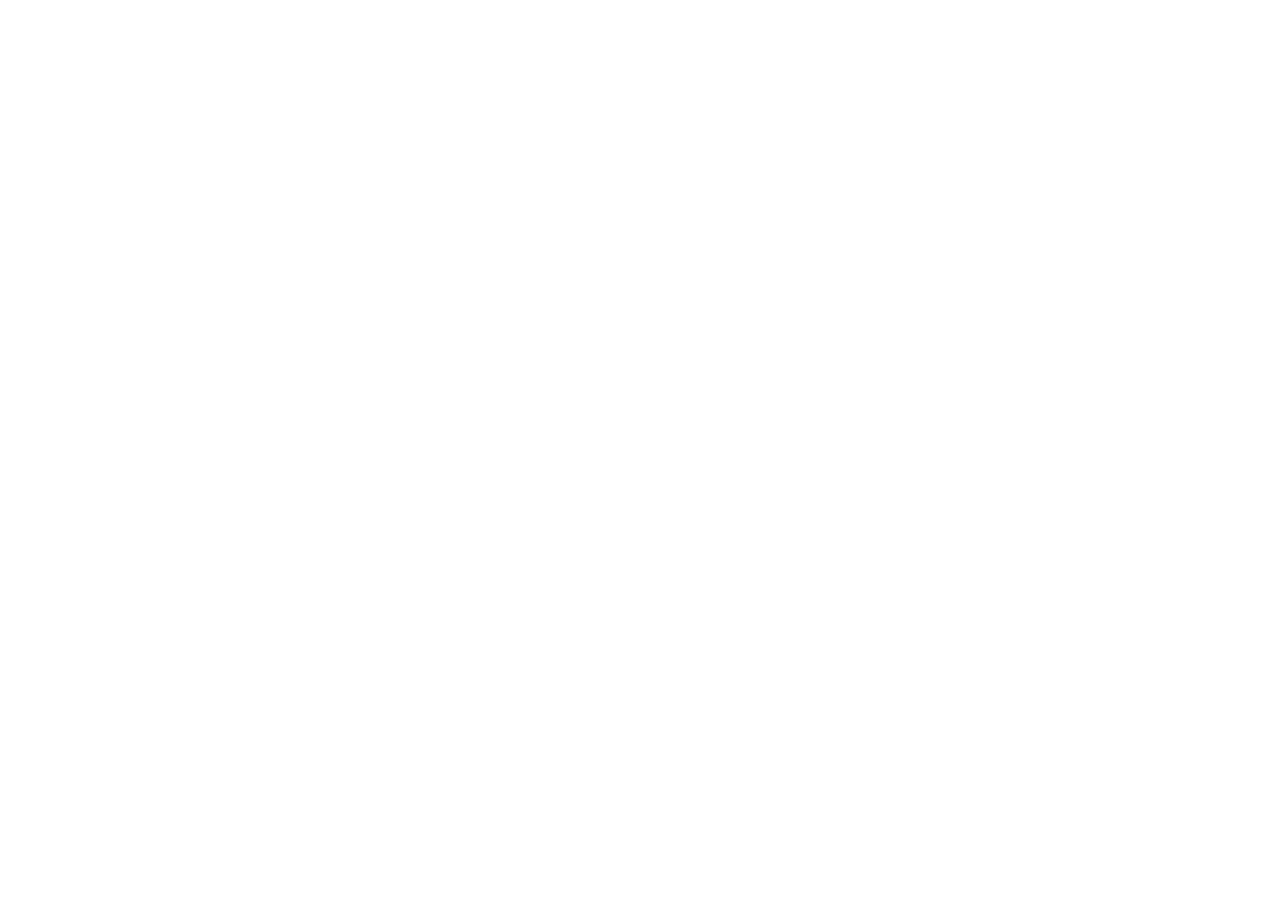
==== cursohtml.html @ 0a1c3e50 "ATUALIZANDO" ====
<!DOCTYPE html>
<html lang="en">
<head>
    <meta charset="UTF-8">
    <meta name="viewport" content="width=device-width, initial-scale=1.0">
    <title>Curso de HTML5</title>
</head>
<body>
    
</body>
</html>
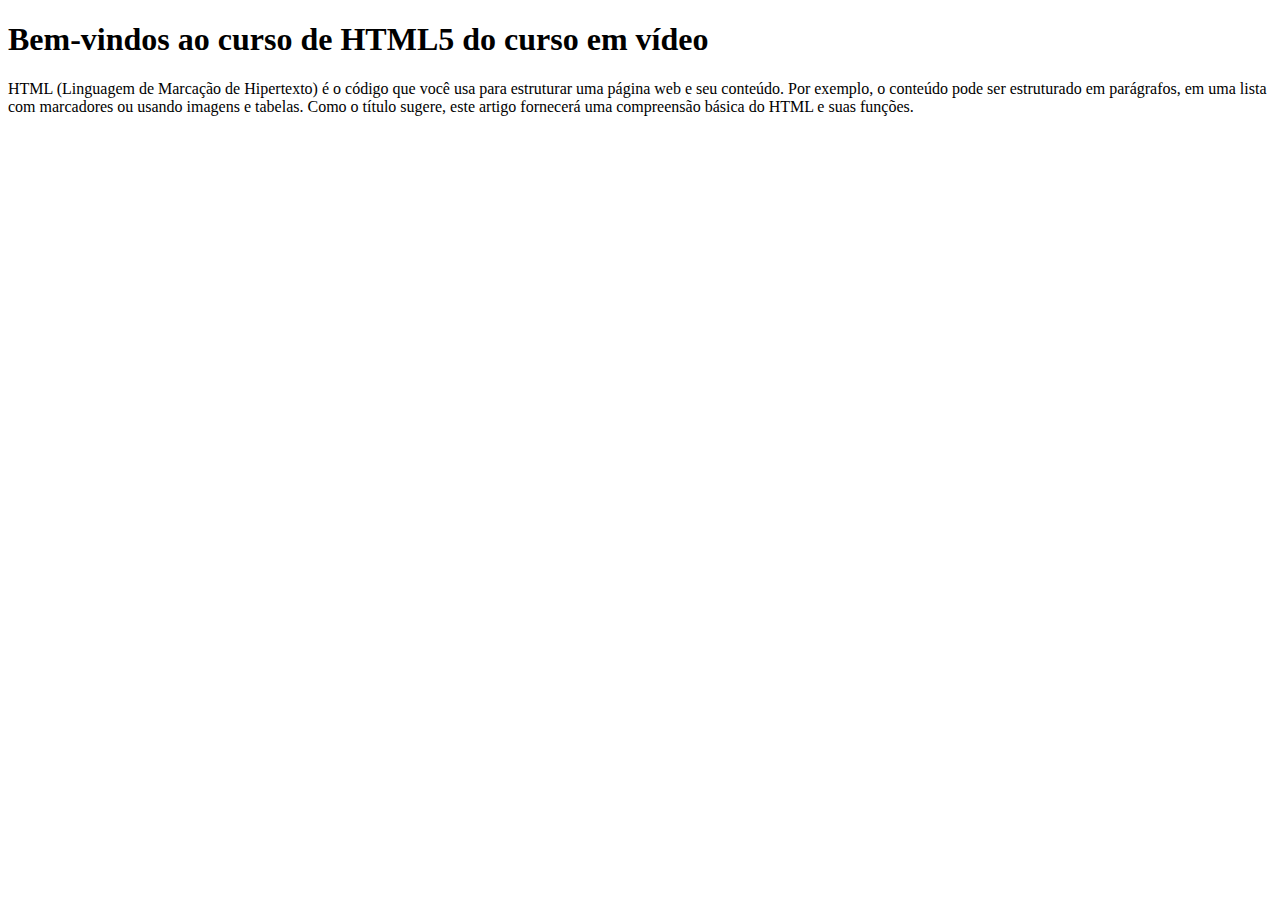
==== commit 636db2c9: "atualizando.." ====
--- a/cursohtml.html
+++ b/cursohtml.html
@@ -1,11 +1,14 @@
 <!DOCTYPE html>
-<html lang="en">
+<html lang="pt-br">
 <head>
     <meta charset="UTF-8">
     <meta name="viewport" content="width=device-width, initial-scale=1.0">
     <title>Curso de HTML5</title>
 </head>
 <body>
-    
+    <header>
+        <h1>Bem-vindos ao curso de HTML5 do curso em vídeo</h1>
+        <p>HTML (Linguagem de Marcação de Hipertexto) é o código que você usa para estruturar uma página web e seu conteúdo. Por exemplo, o conteúdo pode ser estruturado em parágrafos, em uma lista com marcadores ou usando imagens e tabelas. Como o título sugere, este artigo fornecerá uma compreensão básica do HTML e suas funções.</p>
+    </header>
 </body>
 </html>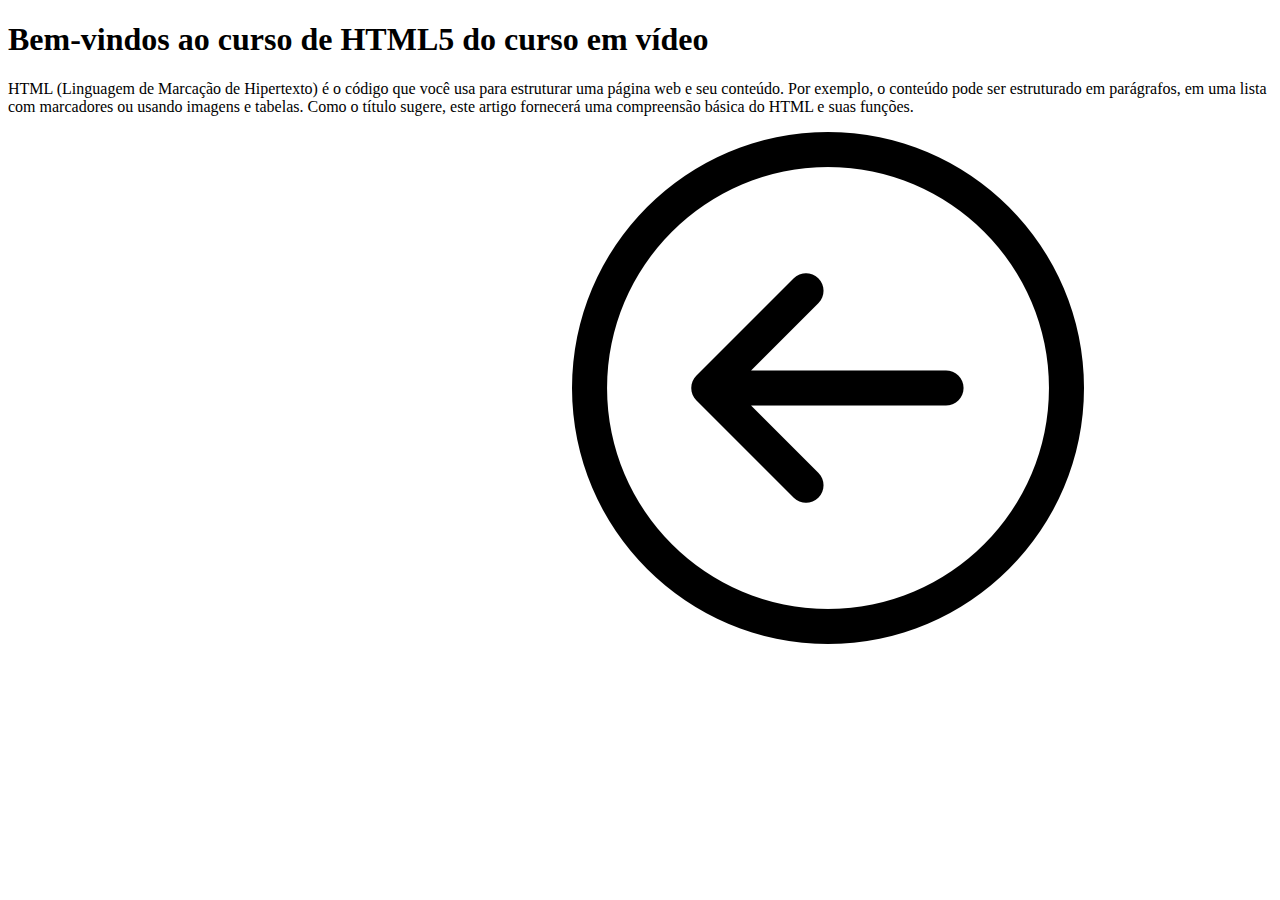
==== commit d1e63646: "atualizando..." ====
--- a/cursohtml.html
+++ b/cursohtml.html
@@ -6,9 +6,17 @@
     <title>Curso de HTML5</title>
 </head>
 <body>
+    <main>
     <header>
         <h1>Bem-vindos ao curso de HTML5 do curso em vídeo</h1>
         <p>HTML (Linguagem de Marcação de Hipertexto) é o código que você usa para estruturar uma página web e seu conteúdo. Por exemplo, o conteúdo pode ser estruturado em parágrafos, em uma lista com marcadores ou usando imagens e tabelas. Como o título sugere, este artigo fornecerá uma compreensão básica do HTML e suas funções.</p>
+           
+        <iframe width="560" height="315" src="https://www.youtube.com/embed/riSVzwlSnhw?si=2JQUUMuUVldl1Qyh" title="YouTube video player" frameborder="0" allow="accelerometer; autoplay; clipboard-write; encrypted-media; gyroscope; picture-in-picture; web-share" allowfullscreen></iframe>
+
+        <a href="index.html"> <img class="btback" src="imagens/iconvoltar.png" alt="voltar"></a>
+
+
     </header>
+    </main>
 </body>
 </html>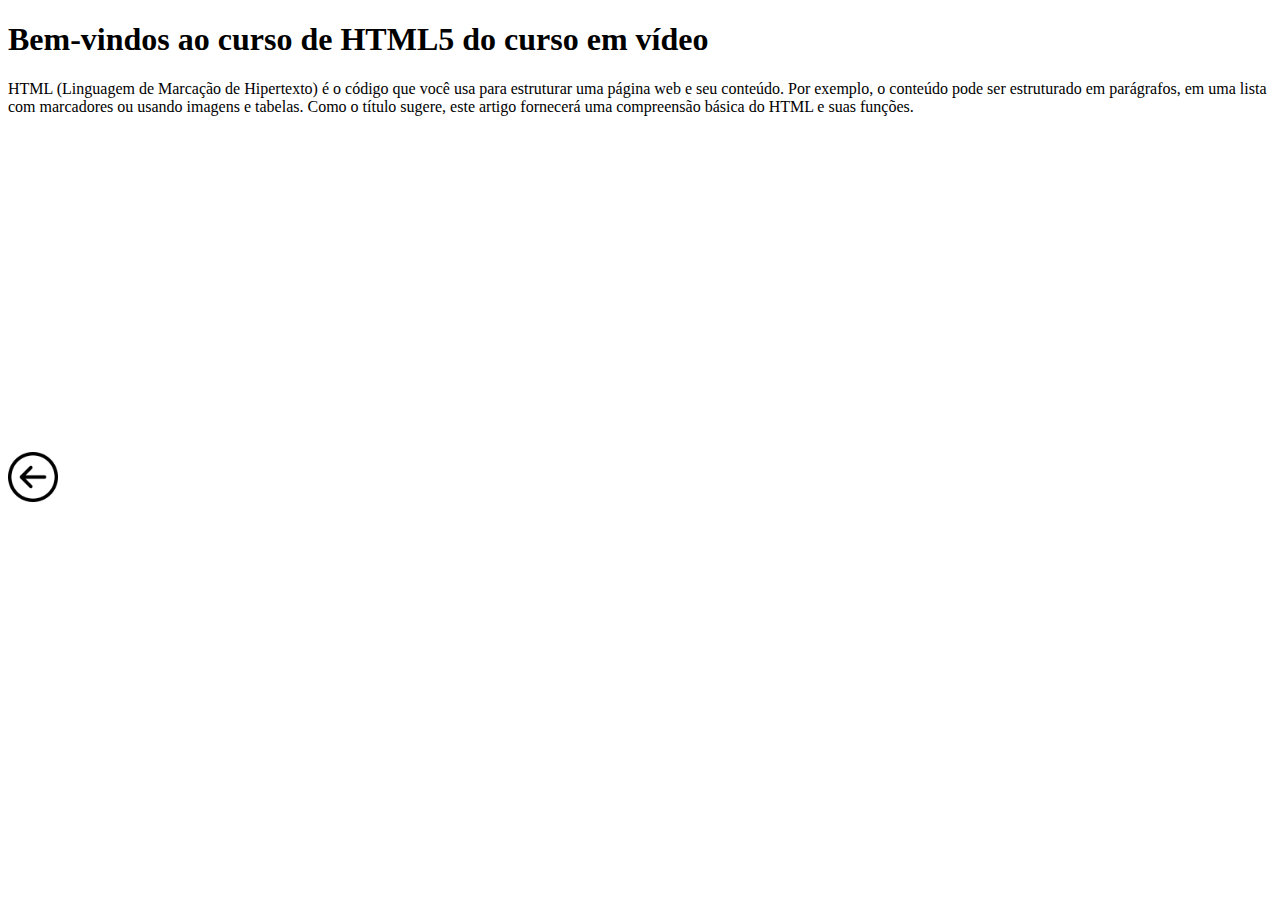
==== commit 34048f45: "atualizando...." ====
--- a/cursohtml.html
+++ b/cursohtml.html
@@ -18,5 +18,14 @@
 
     </header>
     </main>
+    <style>
+        .btback{
+            width: 50px;
+            height: 50px;
+            float: left;
+            margin-top: 320px;
+            
+        }
+    </style>
 </body>
 </html>